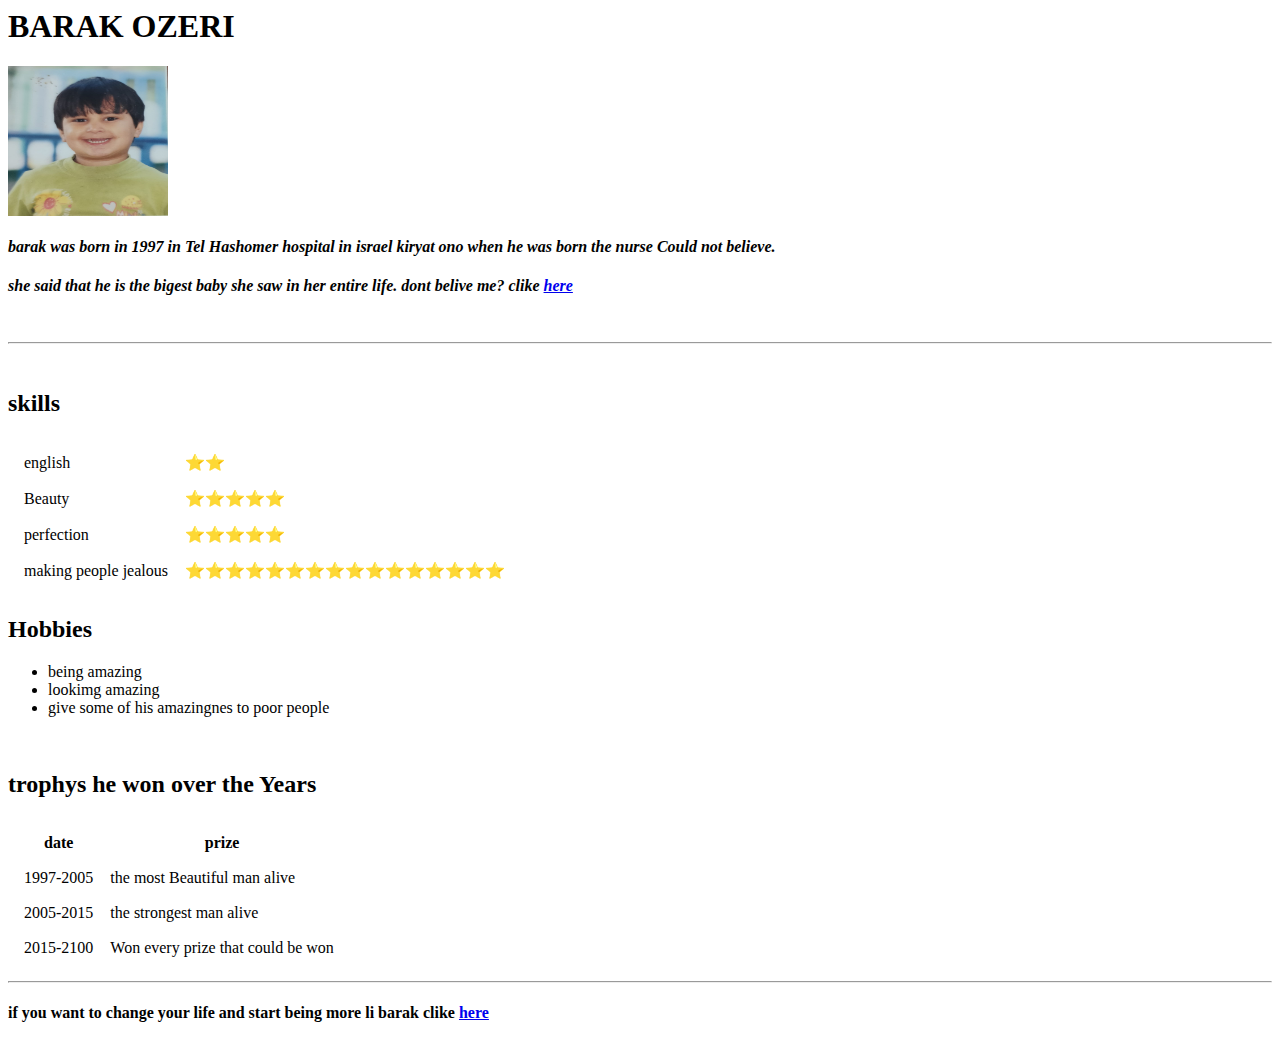
==== index.html @ fe56c952 "Rename barak net.html to index.html" ====
<head>
<meta charset="utf-8">
<title>barak net</title>

</head>

<body>
<h1> <strong>BARAK OZERI</strong></h1>
<img src="me.jpg" width="160" height="150"/>

<h4><em>barak was born in 1997 in Tel Hashomer hospital in israel kiryat ono when he was born the nurse Could not believe. </h4> 
<h4>   she said that he is the bigest baby she saw in her entire life. dont belive me? clike <a href="http://3.bp.blogspot.com/_Hr-2ax2ota8/TR-kLYQTakI/AAAAAAAAAFI/6lHr3lumoR8/s1600/cccc.jpg">here</a></em> </h4>
<br>
<hr>
<BR>
  <h2> skills</h2>  
  <table cellspacing="15"> 
      <tr>
         <td> english</td>
          <td> ⭐⭐</td>
      </tr>
<tr>
   <td> Beauty </td>
    <td> ⭐⭐⭐⭐⭐ </td>
</tr>
     <td> perfection </td>
    <td> ⭐⭐⭐⭐⭐</td>
<tr>
   <td> making people jealous </td>
    <td> ⭐⭐⭐⭐⭐⭐⭐⭐⭐⭐⭐⭐⭐⭐⭐⭐</td>
</tr>

  </table>

<h2> Hobbies </h2>
<ul>
<li> being amazing</li>

<li> lookimg amazing </li>

<li> give some of his amazingnes to poor people  </li>

</ul>
<br>
<h2> trophys he won over the Years</h2>
<table cellspacing="15">
<tr>
    <th>date</th>
     <th> prize </th>
</tr>

    <tr>
    <td>1997-2005</td>
    <td>the most Beautiful man alive</td>
</tr>
<tr>
     <td> 2005-2015 </td>
    <td> the strongest man alive</td>
</tr>
<tr>
    <td> 2015-2100 </td>
    <td> Won every prize that could be won </td>

</tr>
</table>
<hr>
<h4> if you want to change your life and start being more li barak clike <a href="life changer.html">here</a></h4>
</body>
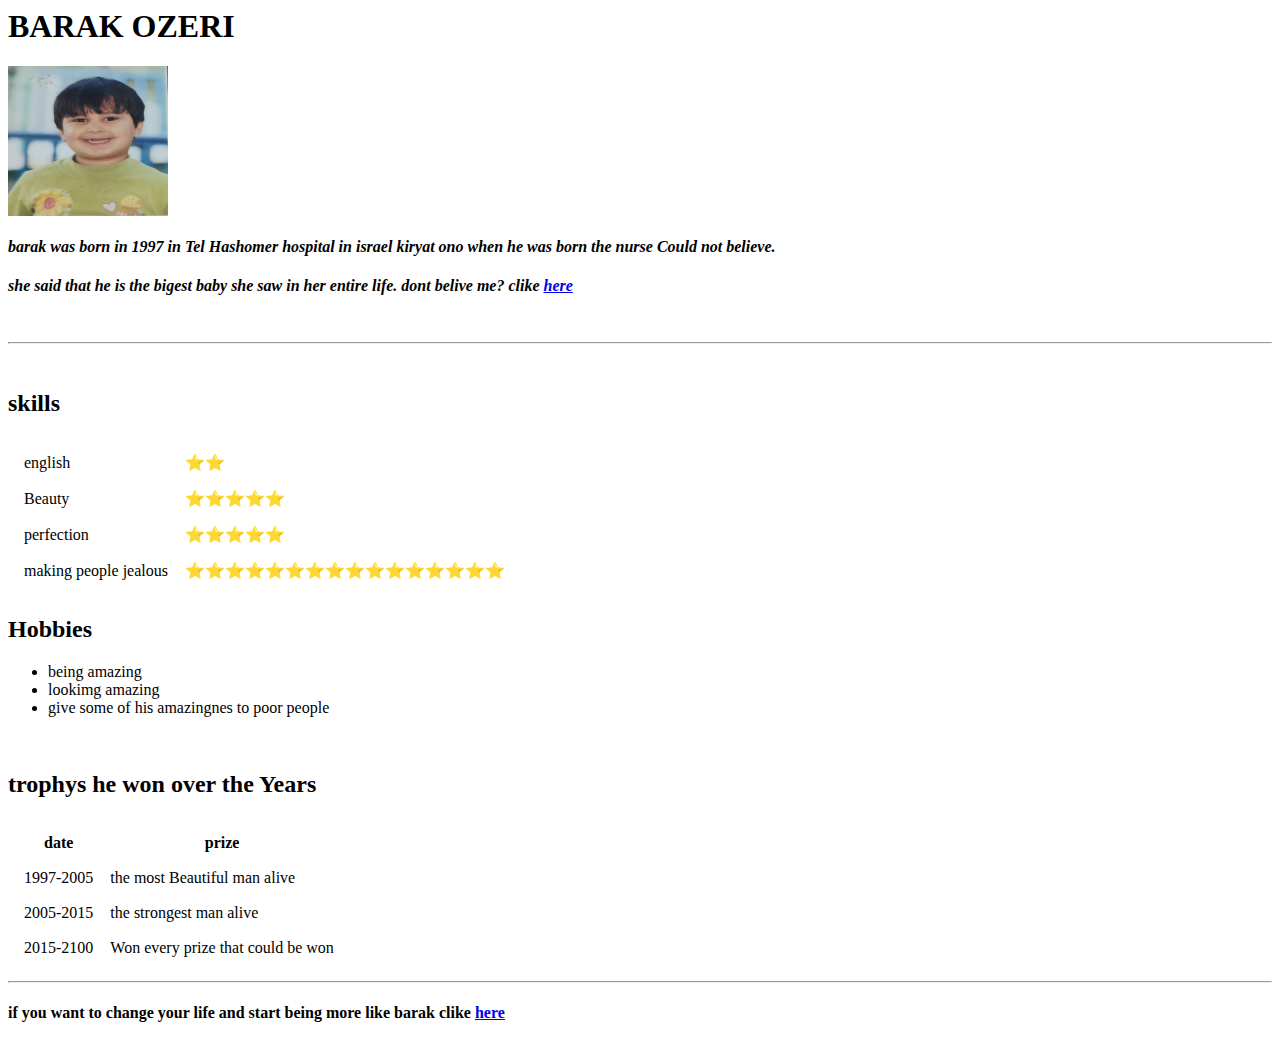
==== commit 0f040eda: "Update index.html" ====
--- a/index.html
+++ b/index.html
@@ -64,5 +64,5 @@
 </tr>
 </table>
 <hr>
-<h4> if you want to change your life and start being more li barak clike <a href="life changer.html">here</a></h4>
+<h4> if you want to change your life and start being more like barak clike <a href="life changer.html">here</a></h4>
 </body>
